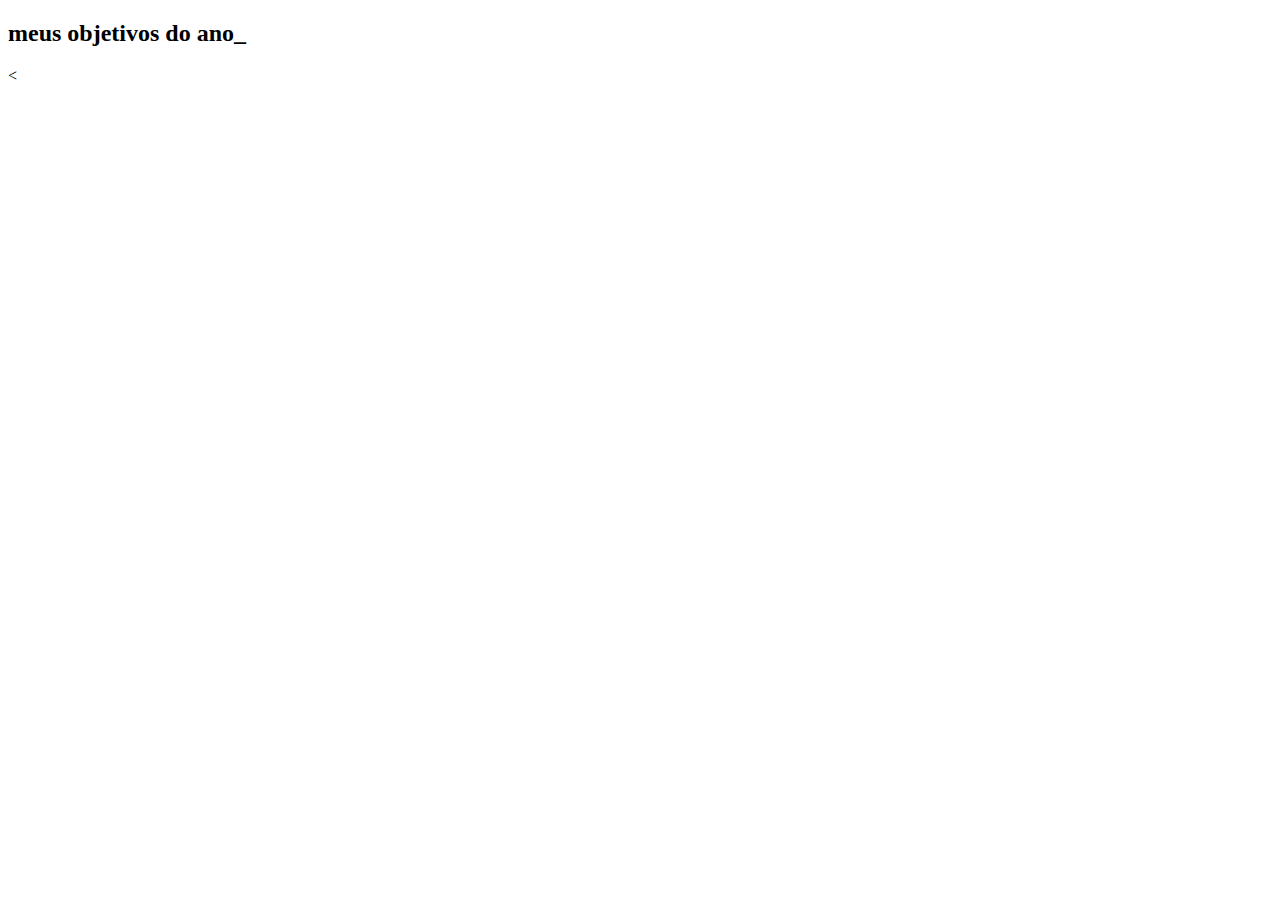
==== luana-main/luana/index.html @ f625a221 "Add files via upload" ====
<!DOCTYPE html> 
<html lang="pt-br">
    <head>
        <meta charset="UTF-8">
        <meta name="viewport" content="width=device-widht, initial-scale=1.0">
         <title>Meus objetivos do ano</title>
   </head>
<body>
</body> 
</html>
<body>
    <section class="conteudo principal"></section>
    <h2 class="titulo-principal">meus objetivos do ano_</h2>
    <
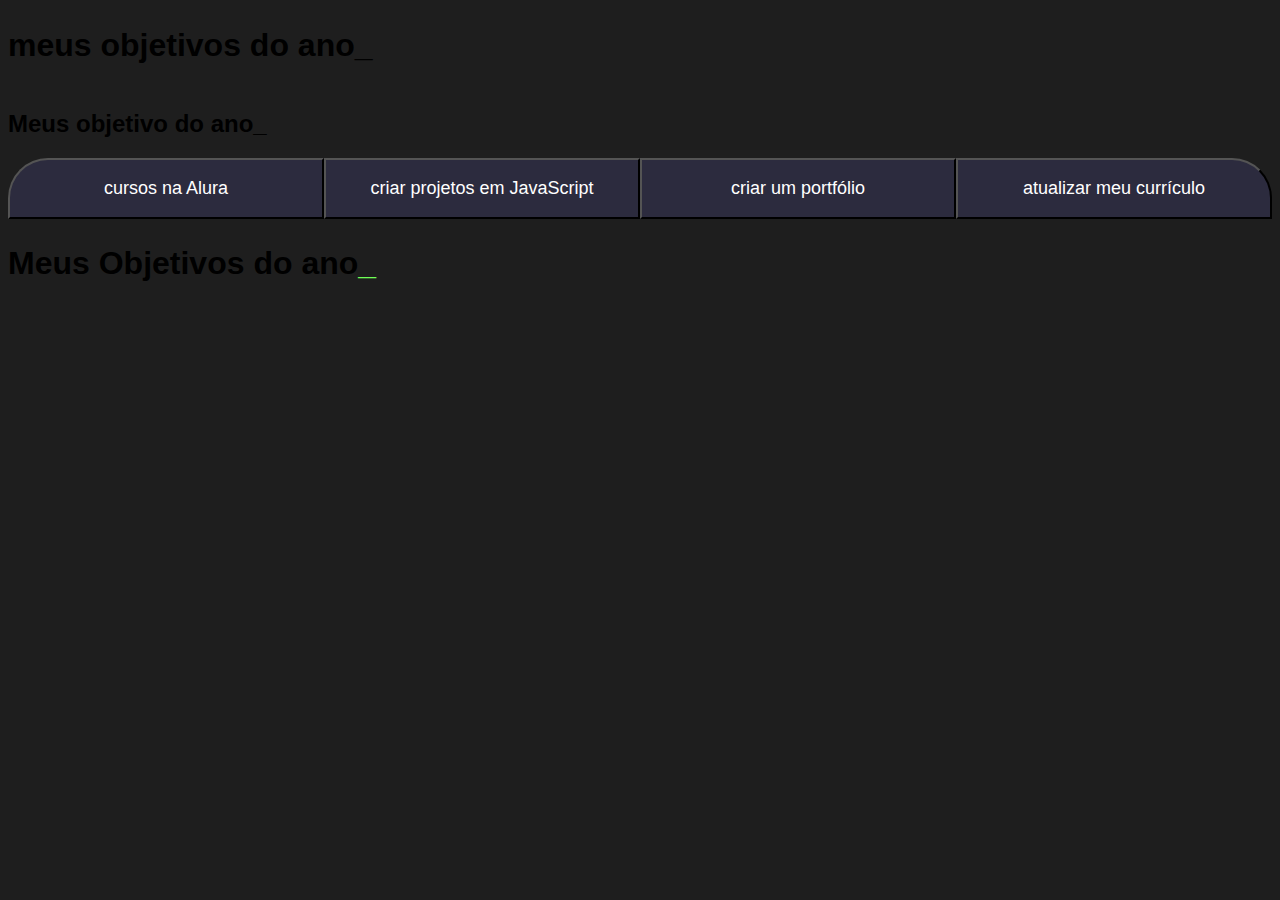
==== commit 8d811e67: "Add files via upload" ====
--- a/luana-main/luana/index.html
+++ b/luana-main/luana/index.html
@@ -11,4 +11,23 @@
 <body>
     <section class="conteudo principal"></section>
     <h2 class="titulo-principal">meus objetivos do ano_</h2>
-    <+    </body>
+    <body>
+        <section class="conteudo-principal"></section>
+        <h2 clas="titulo-principal"> Meus objetivo do ano_</h2>
+        <div class="botoes">
+            <button class="botao">cursos na Alura</button>
+            <button class="botao">criar projetos em JavaScript</button>
+            <button class="botao">criar um portfólio</button>
+            <button class="botao">atualizar meu currículo</button>
+        </div>
+    </body>
+    <head>
+        <meta charset="UTF-8">
+        <meta name="viewport" content="width=device-width,initial-scale=1.0">
+        <title>meus objetivos do ano</title>
+        <link rel="stylesheet" href="style.css">
+    </head>
+<h2 class="titulo-principal">Meus Objetivos do ano<span>_<span></h2>
+    
+    --- a/luana-main/luana/style.css
+++ b/luana-main/luana/style.css
@@ -0,0 +1,57 @@
+:root {
+    --cor-de-fundo: #1E1E1E;
+    --verde: #6FFF57;
+    --branco: #FFFFFF;
+    --botao-ativo: #3A375E;
+    --botao-inativo: rgba(58, 55, 94, 0.5);
+    --texto-fundo: rgba(58, 55, 94, 0.3);
+}
+
+body {
+    background-color: var(--cor-de-fundo);
+    color: var (--branco);
+    font-family: 'Chakra Petch', sans-serif;
+}
+.conteudo-principal{ 
+    display: flex;
+    flex-direction: column;
+    justify-content: center;
+    align-items: center;
+    max-width: 1200px;
+    width: 100%;
+    margin: 0 auto;
+  }
+.titulo-principal{
+    text-align: left;
+    width: 100%;
+    font-size: 32px;
+  }
+.titulo-principal span {
+    color: var(--verde);
+  }
+.botao {
+  font-family: «Crakra Petch», sans-serif;
+  background-color: var(--botao-inativo);
+  color: var(--branco);
+  display: flex;
+  justify-content: center;
+  padding: 1em;
+  font-size: 18px;
+  align-items: center;
+  width: 100%;
+}
+
+.botoes{
+    display: block;
+}
+@media screen and (min-width: 768px) {
+    .botoes {
+       display: flex;
+    }
+}
+.botao:first-child {
+   border-radius: 40px 0 0 0;
+}
+.botao:last-child{
+   border-radius: 0 40px 0 0;
+}